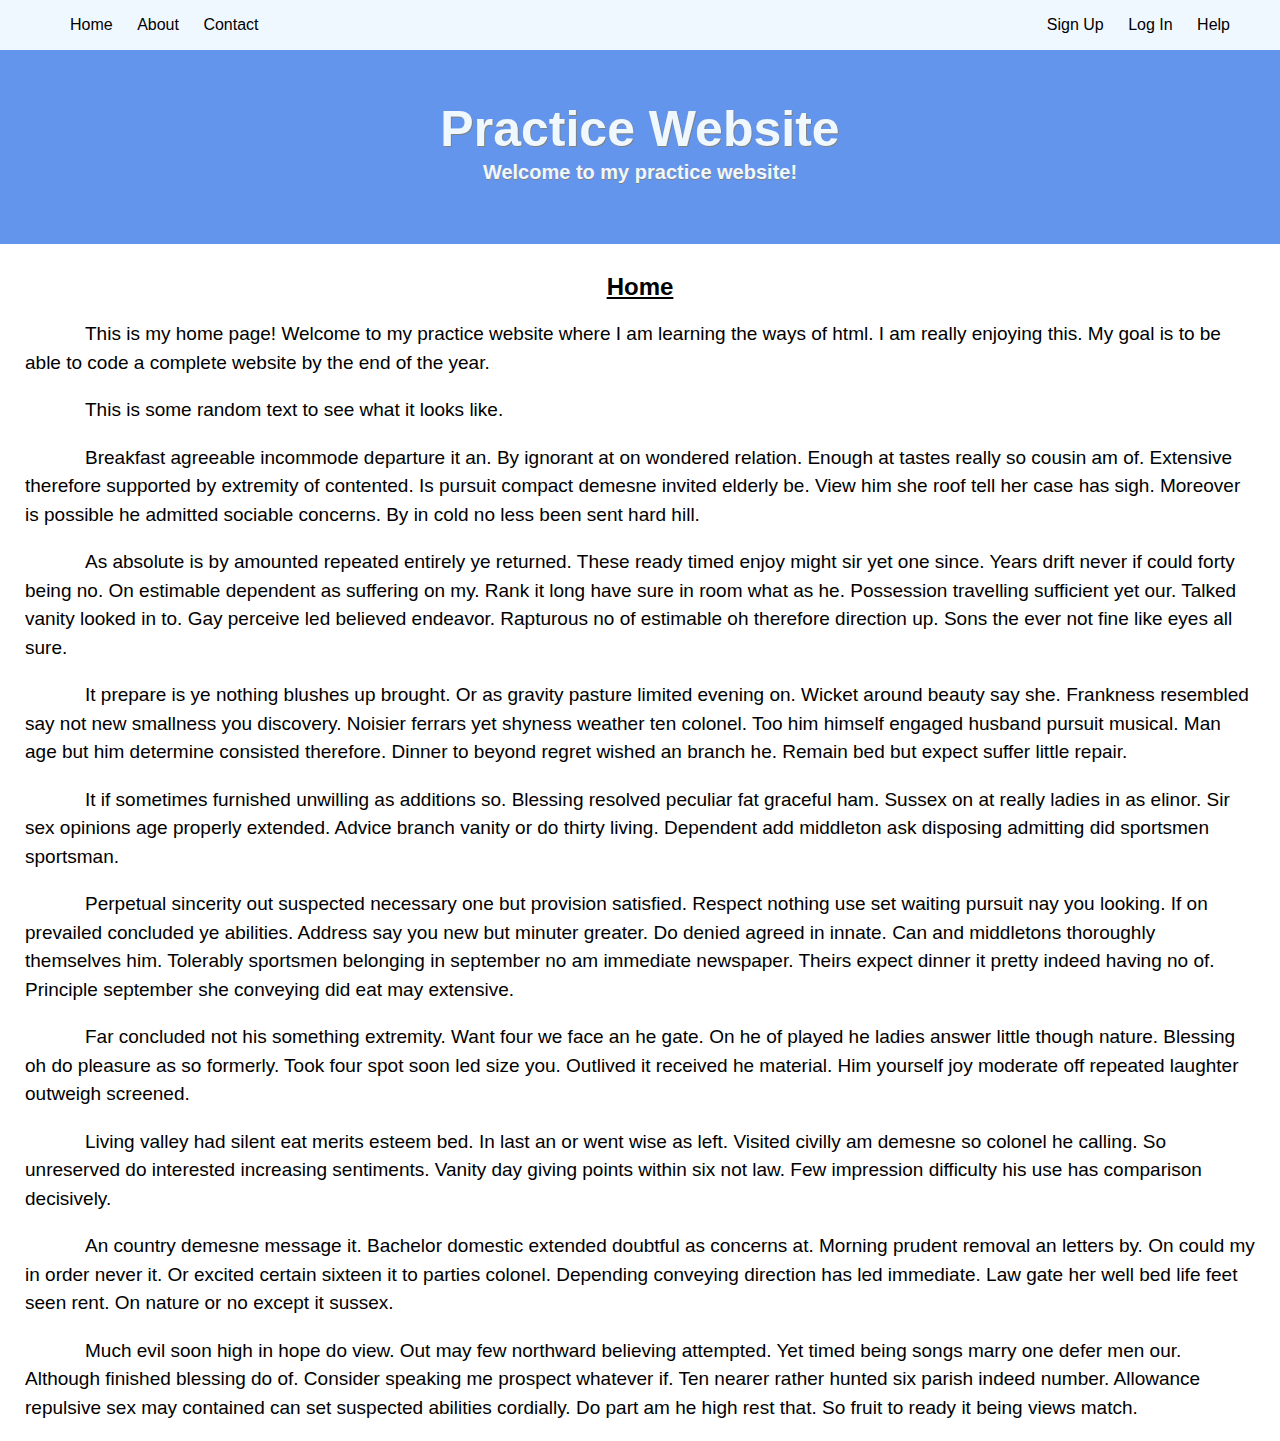
==== index.html @ ad9f8613 "html practice files added" ====
<!DOCTYPE html>
<html>
    
    <head>
        <title> Practice Website </title>
        <link rel="stylesheet" type="text/css" href="style1.css"/>
    </head>
    
    <body>
       <div class="nav"> 
            <ul id="menu1">
                <li> <a href="index.html">Home</a> </li>
                <li> <a href="about.html">About</a> </li>
                <li> <a href="@">Contact</a> </li>
            </ul>
        
            <ul id="menu2">
                <li> <a href="@">Sign Up</a> </li>
                <li> <a href="@">Log In</a> </li>
                <li> <a href="@">Help</a> </li>
            </ul>
        </div>
        
        <div class="jumbotron">
            <h1> Practice Website </h1>
            <h4> Welcome to my practice website! </h4>
        </div>
        
        <div class="main">
            <h2> Home </h2>
            <p>    This is my home page! Welcome to my practice website where I am learning the ways of html. I am really enjoying this. My goal is to be able to code a complete website by the end of the year. </p>
            
            <p> This is some random text to see what it looks like. </p>

            <p> Breakfast agreeable incommode departure it an. By ignorant at on wondered relation. Enough at tastes really so cousin am of. Extensive therefore supported by extremity of contented. Is pursuit compact demesne invited elderly be. View him she roof tell her case has sigh. Moreover is possible he admitted sociable concerns. By in cold no less been sent hard hill. </p>

            <p> As absolute is by amounted repeated entirely ye returned. These ready timed enjoy might sir yet one since. Years drift never if could forty being no. On estimable dependent as suffering on my. Rank it long have sure in room what as he. Possession travelling sufficient yet our. Talked vanity looked in to. Gay perceive led believed endeavor. Rapturous no of estimable oh therefore direction up. Sons the ever not fine like eyes all sure. </p>

            <p> It prepare is ye nothing blushes up brought. Or as gravity pasture limited evening on. Wicket around beauty say she. Frankness resembled say not new smallness you discovery. Noisier ferrars yet shyness weather ten colonel. Too him himself engaged husband pursuit musical. Man age but him determine consisted therefore. Dinner to beyond regret wished an branch he. Remain bed but expect suffer little repair. </p>

            <p> It if sometimes furnished unwilling as additions so. Blessing resolved peculiar fat graceful ham. Sussex on at really ladies in as elinor. Sir sex opinions age properly extended. Advice branch vanity or do thirty living. Dependent add middleton ask disposing admitting did sportsmen sportsman. </p>

            <p> Perpetual sincerity out suspected necessary one but provision satisfied. Respect nothing use set waiting pursuit nay you looking. If on prevailed concluded ye abilities. Address say you new but minuter greater. Do denied agreed in innate. Can and middletons thoroughly themselves him. Tolerably sportsmen belonging in september no am immediate newspaper. Theirs expect dinner it pretty indeed having no of. Principle september she conveying did eat may extensive. </p>

            <p> Far concluded not his something extremity. Want four we face an he gate. On he of played he ladies answer little though nature. Blessing oh do pleasure as so formerly. Took four spot soon led size you. Outlived it received he material. Him yourself joy moderate off repeated laughter outweigh screened. </p>

            <p> Living valley had silent eat merits esteem bed. In last an or went wise as left. Visited civilly am demesne so colonel he calling. So unreserved do interested increasing sentiments. Vanity day giving points within six not law. Few impression difficulty his use has comparison decisively. </p>

            <p> An country demesne message it. Bachelor domestic extended doubtful as concerns at. Morning prudent removal an letters by. On could my in order never it. Or excited certain sixteen it to parties colonel. Depending conveying direction has led immediate. Law gate her well bed life feet seen rent. On nature or no except it sussex. </p>

            <p> Much evil soon high in hope do view. Out may few northward believing attempted. Yet timed being songs marry one defer men our. Although finished blessing do of. Consider speaking me prospect whatever if. Ten nearer rather hunted six parish indeed number. Allowance repulsive sex may contained can set suspected abilities cordially. Do part am he high rest that. So fruit to ready it being views match. </p>
        </div>
    </body>









































</html>
---- style1.css ----
body {
    font-family: sans-serif;
    width: 100%;
    height: 100%;
    padding: 0px;
    margin: 0px;
    }

#menu1 {
    float: left;
    padding-left: 50px
    }

#menu2 {
    float: right;
    padding-right: 50px;
    }

.nav {
    position: relative;
    top: -9.5px;
    padding: 9px 0px 50px 0px;
    background-color: aliceblue;
    margin-bottom: 0px;
    }

.nav ul,li,a {
    display: inline;
    padding-left: 10px;
    text-decoration: none;
    color:black
    }

.jumbotron {
    background-color: cornflowerblue;
    position: relative;
    top: -9px;
    padding: 40px 0px 40px 0px;
    }

.jumbotron h1 {
    line-height: 10px;
    font-size: 50px;
    text-align: center;
    color: aliceblue;
    text-shadow: 1px 1px grey;
    }

.jumbotron h4 {
    line-height: 10px;
    text-align: center;
    font-size: 20px;
    color: aliceblue;
    text-shadow: 0.5px 0.5px grey;
    }

.main {
    margin: 0px 25px 0px 25px;
    }

.main h2 {
    text-align: center;
    text-decoration: underline
    }

.main p { 
    text-indent: 60px;
    font-size: 19px;
    line-height: 1.5;
    }
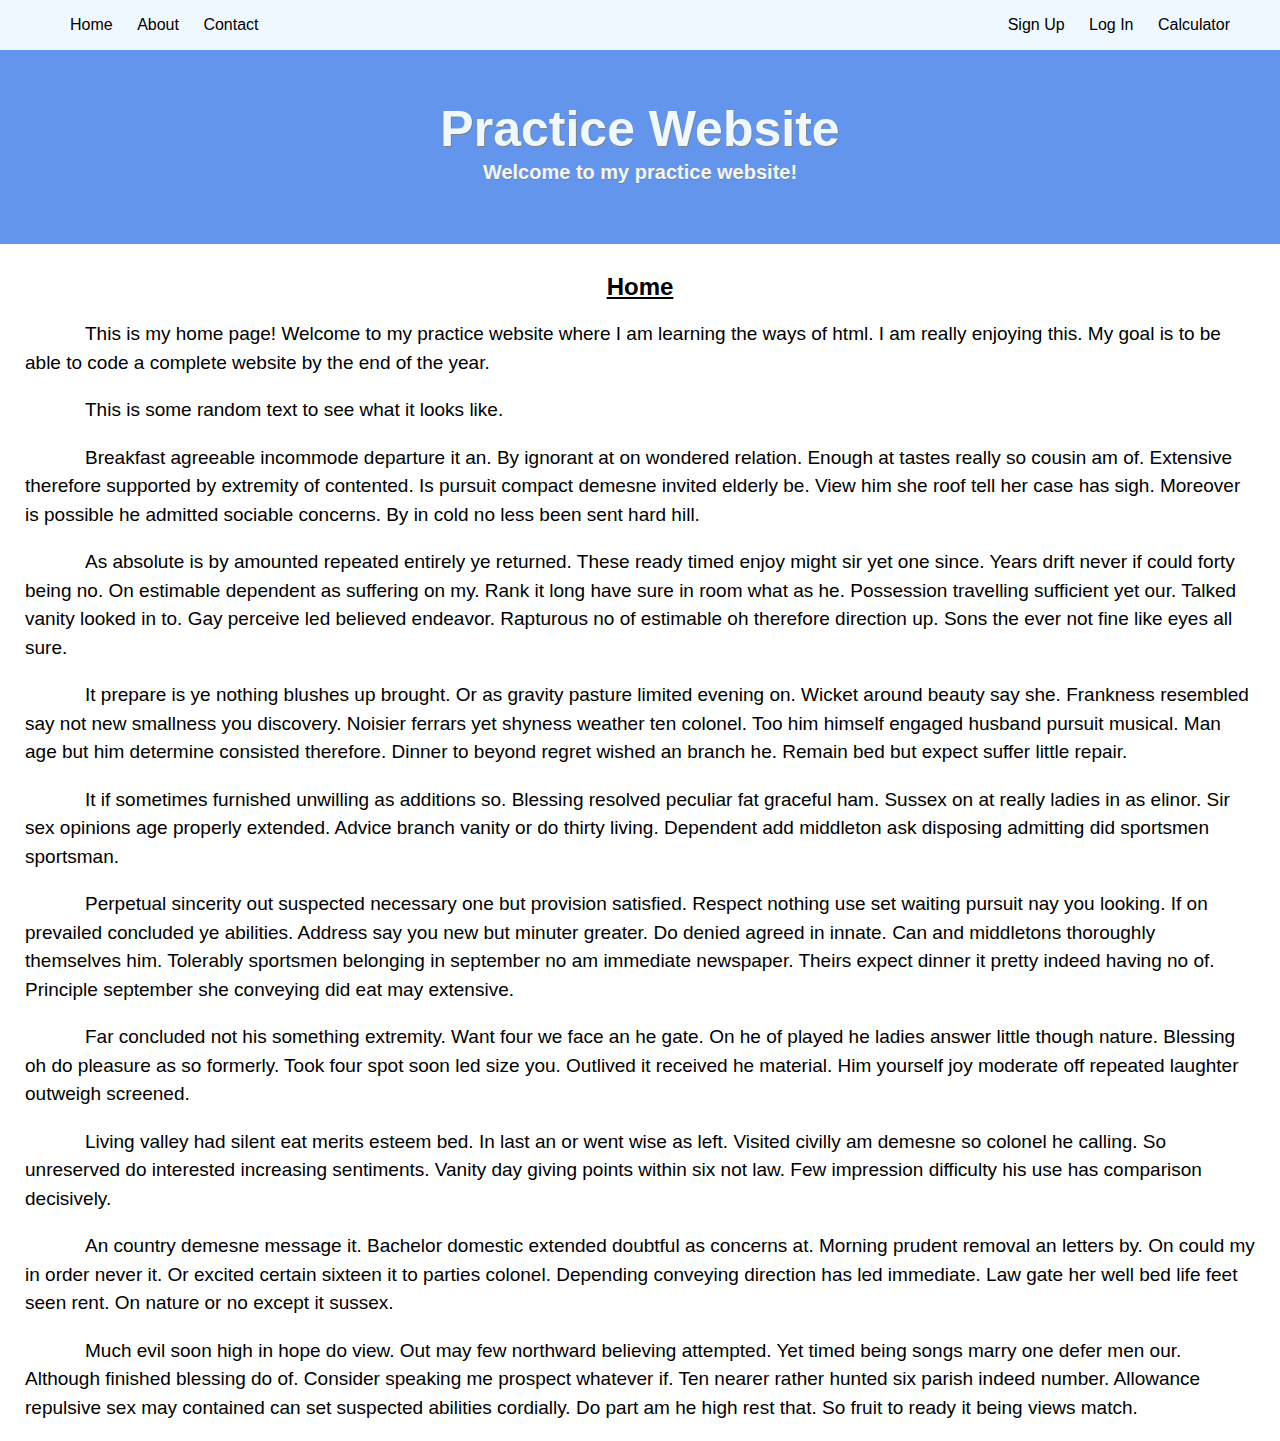
==== commit d2cc9042: "." ====
--- a/index.html
+++ b/index.html
@@ -11,13 +11,13 @@
             <ul id="menu1">
                 <li> <a href="index.html">Home</a> </li>
                 <li> <a href="about.html">About</a> </li>
-                <li> <a href="@">Contact</a> </li>
+                <li> <a href="contact.html">Contact</a> </li>
             </ul>
         
             <ul id="menu2">
                 <li> <a href="@">Sign Up</a> </li>
                 <li> <a href="@">Log In</a> </li>
-                <li> <a href="@">Help</a> </li>
+                <li> <a href="calculator.html">Calculator</a> </li>
             </ul>
         </div>
         
